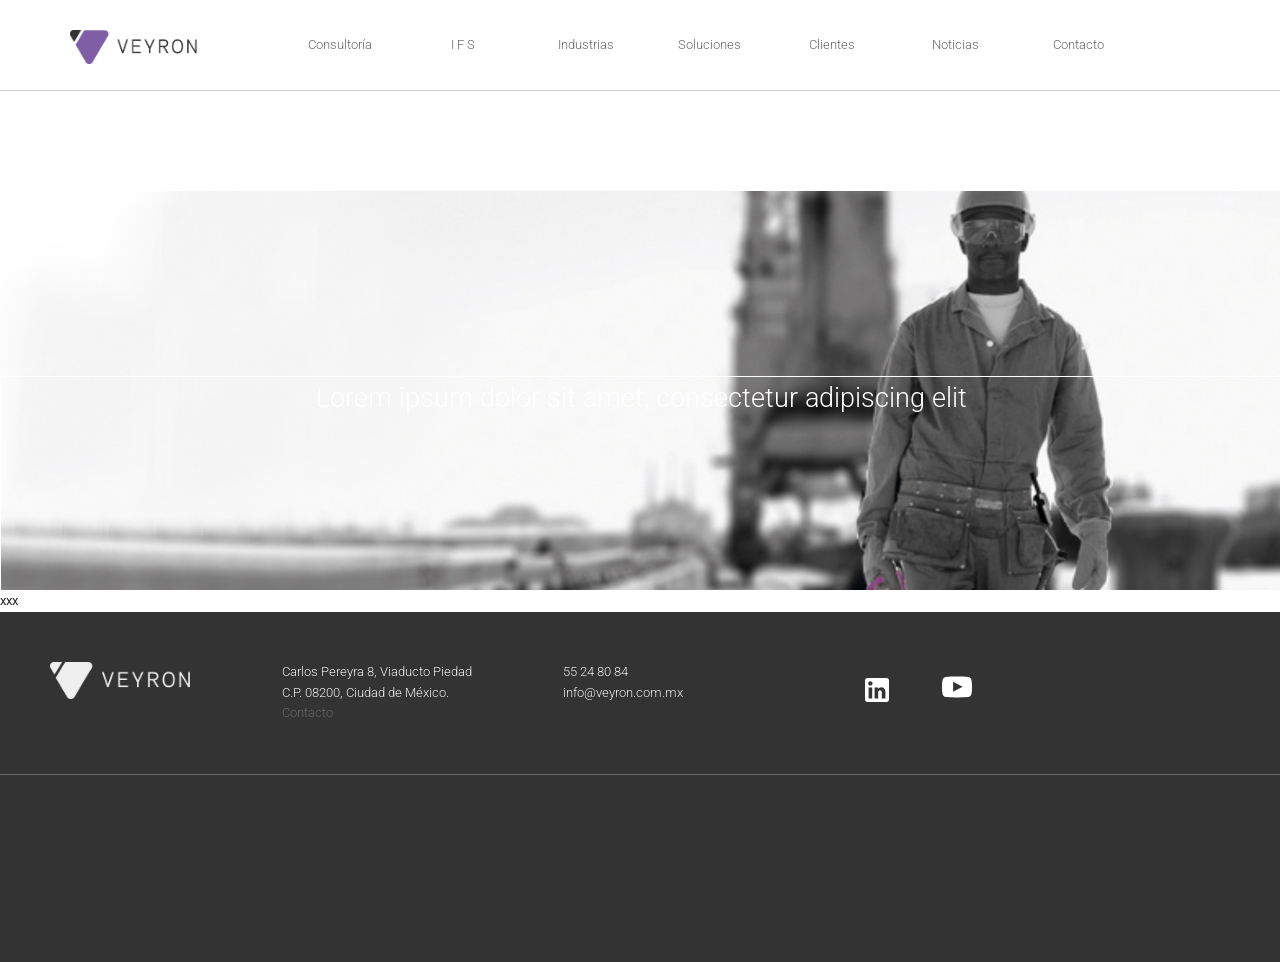
==== 0_index.html @ 00d9cc30 "order" ====
<!DOCTYPE html>
<html>
<head>
	<meta charset="utf-8">
	<title>Veyron</title>
	<link rel="stylesheet" type="text/css" href="css/style.css">
	<script src="js/modernizr.custom.js"></script>
</head>	
<body>
		<nav>  <!-- navegation bar -->
		  <div>
		  	<img id="logo" src="images/v_logos/logo.jpg">
		  </div>	
		  <div>
		      <ul> 
		        <li ><a class="hvr-underline-from-center" href="#">Consultoría</a></li>     
		        <li ><a class="hvr-underline-from-center" href="ifs.html"> I F S </a></li>
		        <li ><a class="hvr-underline-from-center" href="#"> Industrias </a></li>
	            <li ><a class="hvr-underline-from-center" href="#"> Soluciones</a></li>
               	<li ><a class="hvr-underline-from-center" href="#"> Clientes </a></li>
		        <li ><a class="hvr-underline-from-center" href="#">Noticias </a></li>
		       	<li ><a class="hvr-underline-from-center" href="#">Contacto</a></li>
		      </ul>
		  </div>
		</nav>	<!-- navegation bar -->

	
		<div id="title"><!-- small header -->
			
		</div>		

		<div id="banner">
			<div id="principal">Lorem ipsum dolor sit amet, consectetur adipiscing elit</div>
		</div><!-- end header  -->



		<!-- wrapper -->
		<div id="wrapper">
			xxx
		</div>





<!-- footer  -->
		<footer> 
			<div class="twelve columns">  
				<div class="three columns">
					<img id="logo_white" src="images/v_logos/logo_white.png">
				</div>
				
				<div class="three columns">
					Carlos Pereyra 8, Viaducto Piedad <br>
					C.P. 08200, Ciudad de México.<br>
					<a >Contacto </a>
				</div>	
				<div class="three columns">
					55 24 80 84  <br>
					info@veyron.com.mx
				</div>
				<div class="four columns">
					<li> <a href="#"> <img  class="ico" src="images/icons/linkedin.svg"> </li></a>
					<li> <a href="#"> <img  class="icons" src="images/icons/youtube.svg"> </li> </a>
			
				</div>
			</div>

			<div class="twelve columns base">
	
			</div>		
		</footer>  

<script src="js/toucheffects.js"></script>

</body>

</html>
---- css/style.css ----
@import url('https://fonts.googleapis.com/css?family=Roboto:300,400');

html {
  font-size: 62.5%;}

body {
  font-size: 1.3em; /* currently ems cause chrome bug misinterpreting rems on body element */
  line-height: 1.6;
  font-weight: 400;
  font-family: 'Roboto', sans-serif;
  color: #222; 
  background-color: #f5f5f5;
  width: 100%;
  height: 100%;
}


#principal{
  border: 1px solid white;
  color: #fff;
  font-weight: 300;
  position: absolute;
  font-size: 20pt;
  position: absolute;
  bottom: 0;
  width: 100%;
  text-align: center;
  padding-bottom: 170px;
}


h2{
  font-weight: 300;
  color: #fcfcfc;
  padding:20px 8%;
  letter-spacing: .5px;
}

h3{
  color: #666;
  font-weight:400;
  font-size: 20px;
  font-weight: 300;
  margin: 0px;
  padding: 25px 5%;
}


/*@media (min-width: 550px) {
  .container {
    width: 80%; }
  .column,
  .columns {
    margin-left: 4%; }
  .column:first-child,
  .columns:first-child {
    margin-left: 0; }*/

.one.column,
  .one.columns                    { width: 4.66666666667%; }
  .two.columns                    { width: 13.3333333333%; }
  .three.columns                  { width: 22%;            }
  .four.columns                   { width: 30.6666666667%; }
  .five.columns                   { width: 39.3333333333%; }
  .six.columns                    { width: 48%;            }
  .seven.columns                  { width: 56.6666666667%; }
  .eight.columns                  { width: 65.3333333333%; }
  .nine.columns                   { width: 74.0%;          }
  .ten.columns                    { width: 82.6666666667%; }
  .eleven.columns                 { width: 91.3333333333%; }
  .twelve.columns                 { width: 100%; margin-left: 0; }

  .icons{
  	width: 30px;
    margin: 10px 30px;
  } 

.g_icons{
    float: left;
    width: 115px;
}


.ico{
  width: 24px;
  margin: 10px 20px;
}

#logo_white{

  width: 140px;
  margin-left: 50px;
}

nav{
  background-color: white;
  width: 100%;
	height: 90px;
  max-width: 1360px;
  margin: 0 auto;
	border-bottom: 1px solid #ccc;
  z-index: 1;
  /*font-size: 11pt;*/
}

nav div{
	float: left;
}

nav div #logo{
	width: 130px;
	margin: 30px 0 0 70px;
	float: left;
}

nav div ul{
	margin: 35px 0 0 40px;
}
nav div ul li {

	display: inline-block;
	width: 120px;
	text-align: center;
	font-weight: 300;
}

a{
	color: #666666;
	text-decoration: none;
}




#title{
  width: 100%;
  max-width: 1360px;
  margin: 0 auto;
  background-color: white;
  height: 100px;
}

#banner{
  max-width: 1360px;
  width: 100%;
  height: 400px;
  margin: 0 auto;
  background-image: url("../images/banners/b1.jpg");
  position: relative;

}

header #banner_title{
  width: 70%;
  height: 180px;
  margin: 0px 0px 0px 15%;
  position: absolute;
  bottom: 0;
  background-color: #79618e;
}


#wrapper{
  width: 100%;
  position: relative;
  overflow: auto;
  background-color: white;
  max-width: 1360px;
  margin: 0 auto;
}


input[type="submit"],
input[type="text"],
textarea{
  width: 100%;
  height: 38px;
  padding: 6px 10px; /* The 6px vertically centers text on FF, ignored by Webkit */
  background-color: #fff;
  border: 1px solid #D1D1D1;
  box-shadow: none;
  box-sizing: border-box; 
  margin: 10px 10px;
}

input[type="text"]:focus{
  border-color: #79618e;
}

 
textarea{
    -webkit-appearance: none;
     -moz-appearance: none;
          appearance: none;
          min-height: 65px;
          padding-top: 6px;
          padding-bottom: 6px; 
}


input[type="submit"]{
     background-color: #79618e;
    border: none;
    color: #fff;
    font-weight: 300;
}

input[type="submit"]:hover{
  opacity: 0.5;
}


#ifs{
font-size: 60pt;
font-weight: 400;
margin: 10px 50px; 
float: left;
color: #79618e;
}

#ifs_p{
  font-size: 13pt;
  padding: 40px 50px 0px 0px;
}


#ifs_menu{
  margin-left: 5px;
}


#part1{
  /*border: 1px solid #ccc;*/
  margin: 0px 0px 20px 0px;
}

.top{
  padding: 20px 20px;
  font-size: 13pt;
  border: 1px solid #ccc;
  height: 150px;

}


#table_customer ul{
  list-style-type: none;
  margin: 0;
  padding: 0;
  /*border-top: .5px solid #ccc;*/
  width: 100%;
}

#table_customer li{
  width: 340px;
  /*border: 1px solid #ccc;*/
  height: 200px;
  text-align: center;
  background-color: #eee;
  display: inline-block;
}

.customer{
  width: 350px;
  margin-top: 40px;
}


.ifs_icon{
  width: 200px;
  text-align: center;
  /*border: 1px solid #ccc;*/
  margin: 0 auto;
}

#ifs_menu ul {
  margin: 0px;
  padding: 0px;
  list-style-type: none;
  overflow: hidden;
}

#ifs_menu li{
  width: 24.8%;
  height: 300px;
  background-color: #eee;
  text-transform: uppercase;
  float: left;
  text-align: center;
  border-right: 2px solid #fff;
  font-size: 11pt;
}


.square{
  border: 1px solid;
  width: 100px;
  text-align: center;
  font-weight: 500;
  margin-bottom: 1px;
  padding: 15px 5px;
  color: #fff;
}



/*IFS Table*/

#table {
  margin: 200px 0px 100px 6%;
}
#table li {
  display: inline-block;
  margin: 0px 10px 0px 0px;
  vertical-align: bottom;
}

#table ul{
  vertical-align: bottom;
}

hr{
  width: 88%;
  margin: 0px 40px;
}

/*COLORS */
.y{background-color: #feaa00;}
.m{background-color:#c70075;}
.b{background-color: #0191ca;}
.g {background-color:#2ca23d;}
.gl{background-color:#8ac84a;}
.o {background-color:#f67107;}
.ol{background-color: #cec006;}
.navy{background-color: #006e9c;}
.red{background-color: #f34026;}
.grey{background-color: #444;
      height: 50px;}


/*FOOTER */

footer{
  width: 100%;
  max-width: 1360px;
  margin: 0 auto;
  font-weight: 300;
  padding-top: 50px;
	color: #ececec;
	background-color: #333;
	height:300px;
  overflow: auto;
}


footer div {
float: left;
}

footer li{
  display: inline-block;

}



section{
  float: left;
}


#p_contact{
  width: 50%;
  font-size: 14pt;
margin: 80px 80px ;
}



iframe{
float: left;
margin: 50px  0px;
}

#title_contact{
  font-size: 12pt;
  border-bottom: 1px solid #ccc;
  padding: 20px 20px;
  margin: 20px 0px;
}

#adress{
  background-color: white;
}

#form{
  background-color: white;
}



.base{
  margin-top: 50px;
  border-top: 1px solid #666;
}



#tab_menu ul{
  margin: 0;
  padding: 0;
}

#tab_menu ul li {
  width: 300px;
  height: 100px;
  list-style-type: none;
  border: 1px solid #ccc;
  padding: 10px
}


.tab_icon{
  /*background-color: #ccc;*/
  float: left;
  width: 40%;
  height: 100%;
}



.tab_title{
  height: 100%;
  font-weight: 400;
  text-transform: uppercase;
}


.tab_title div{
padding-top: 12%;
}

.block{
  width: 33.3%;
  height: 300px;
  float: left;
  background-color: #ccc;
}


/*HOVER STYLES 
   ========================================================================== */

/* Underline From Center */
.hvr-underline-from-center {
  display: inline-block;
  vertical-align: middle;
  -webkit-transform: perspective(1px) translateZ(0);
  transform: perspective(1px) translateZ(0);
  box-shadow: 0 0 1px transparent;
  position: relative;
  overflow: hidden;
}
.hvr-underline-from-center:before {
  content: "";
  position: absolute;
  z-index: -1;
  left: 50%;
  right: 50%;
  bottom: 0;
  background: #666666;
  height: 1px;
  -webkit-transition-property: left, right;
  transition-property: left, right;
  -webkit-transition-duration: 0.3s;
  transition-duration: 0.3s;
  -webkit-transition-timing-function: ease-out;
  transition-timing-function: ease-out;
}
.hvr-underline-from-center:hover:before, .hvr-underline-from-center:focus:before, .hvr-underline-from-center:active:before {
  left: 0;
  right: 0;
}



/* COMPONENTS INDEX 
   ========================================================================== */

.grid {
  width: 100%;
  height: 100%;
  padding: 0px 0px 100px 0px;
  max-width: 1280px;
  margin: 0 auto;
  list-style: none;
  text-align: center;
  position: relative;
}



.grid li {
  display: inline-block;
  float: left;
  width: 33.3%;
  margin: 0;
  text-align: left;
  position: relative;


}

.grid figure {
  margin: 0;
  position: relative;
}

.grid figure img {
  max-width: 100%;
  display: block;
  position: relative;
  /*border: 1px solid purple;*/
}

.grid figcaption {
  position: absolute;
  top: 0;
  left: 0;
  padding: 20px;
  background: #fff;
  color: #ed4e6e;
}

.grid figcaption h3 {
  margin: 0;
  padding: 0;
  color: #ddd;
}

/*.grid figcaption span:before {
  content: 'by ';
}*/

.grid figcaption a {
  text-align: center;
  padding: 5px 10px;
  border-radius: 2px;
  /*display: inline-block;*/
  background: #ed4e6e;
  color: #fff;
}

/* Individual Caption Styles */



/* Caption Style 3 */
.cs-style-3 figure {
  overflow: hidden;
}

.cs-style-3 figure img {
  -webkit-transition: -webkit-transform 0.4s;
  -moz-transition: -moz-transform 0.4s;
  transition: transform 0.4s;
}

.no-touch .cs-style-3 figure:hover img,
.cs-style-3 figure.cs-hover img {
  -webkit-transform: translateY(-30px);
  -moz-transform: translateY(-30px);
  -ms-transform: translateY(-30px);
  transform: translateY(-30px);
}

.cs-style-3 figcaption {
  height: 100px;
  width: 100%;
  top: auto;
  bottom: 0;
  opacity: 1;
  -webkit-transform: translateY(50%);
  -moz-transform: translateY(50%);
  -ms-transform: translateY(50%);
  transform: translateY(50%);
  -webkit-transition: -webkit-transform 0.4s, opacity 0.1s 0.3s;
  -moz-transition: -moz-transform 0.4s, opacity 0.1s 0.3s;
  transition: transform 0.4s, opacity 0.1s 0.3s;
}

.no-touch .cs-style-3 figure:hover figcaption,
.cs-style-3 figure.cs-hover figcaption {
  opacity: 1;
  -webkit-transform: translateY(30px);
  -moz-transform: translateY(30px);
  -ms-transform: translateY(30px);
  transform: translateY(30px);
  -webkit-transition: -webkit-transform 0.4s, opacity 0.1s;
  -moz-transition: -moz-transform 0.4s, opacity 0.1s;
  transition: transform 0.4s, opacity 0.1s;
}



.no-touch .cs-style-7 figure:hover figcaption h3,
.no-touch .cs-style-7 figure:hover figcaption span,
.no-touch .cs-style-7 figure:hover figcaption a,
.cs-style-7 figure.cs-hover figcaption h3,
.cs-style-7 figure.cs-hover figcaption span,
.cs-style-7 figure.cs-hover figcaption a {
  -webkit-transition: opacity 0.3s 0.2s;
  -moz-transition: opacity 0.3s 0.2s;
  transition: opacity 0.3s 0.2s;
  opacity: 1;
}

@media screen and (max-width: 31.5em) {
  .grid {
    padding: 10px 10px 100px 10px;
  }
  .grid li {
    width: 100%;
    min-width: 300px;
  }
}

/*NORMALIZE STYLES
   ========================================================================== */



   /*! normalize.css v3.0.2 | MIT License | git.io/normalize */

/**
 * 1. Set default font family to sans-serif.
 * 2. Prevent iOS text size adjust after orientation change, without disabling
 *    user zoom.
 */

html {
  font-family: sans-serif; /* 1 */
  -ms-text-size-adjust: 100%; /* 2 */
  -webkit-text-size-adjust: 100%; /* 2 */
}

/**
 * Remove default margin.
 */

body {
  margin: 0;
}

/* HTML5 display definitions
   ========================================================================== */

/**
 * Correct `block` display not defined for any HTML5 element in IE 8/9.
 * Correct `block` display not defined for `details` or `summary` in IE 10/11
 * and Firefox.
 * Correct `block` display not defined for `main` in IE 11.
 */

article,
aside,
details,
figcaption,
figure,
footer,
header,
hgroup,
main,
menu,
nav,
section,
summary {
  display: block;
}

/**
 * 1. Correct `inline-block` display not defined in IE 8/9.
 * 2. Normalize vertical alignment of `progress` in Chrome, Firefox, and Opera.
 */

audio,
canvas,
progress,
video {
  display: inline-block; /* 1 */
  vertical-align: baseline; /* 2 */
}

/**
 * Prevent modern browsers from displaying `audio` without controls.
 * Remove excess height in iOS 5 devices.
 */

audio:not([controls]) {
  display: none;
  height: 0;
}

/**
 * Address `[hidden]` styling not present in IE 8/9/10.
 * Hide the `template` element in IE 8/9/11, Safari, and Firefox < 22.
 */

[hidden],
template {
  display: none;
}

/* Links
   ========================================================================== */

/**
 * Remove the gray background color from active links in IE 10.
 */

a {
  background-color: transparent;
}

/**
 * Improve readability when focused and also mouse hovered in all browsers.
 */

a:active,
a:hover {
  outline: 0;
}

/* Text-level semantics
   ========================================================================== */

/**
 * Address styling not present in IE 8/9/10/11, Safari, and Chrome.
 */

abbr[title] {
  border-bottom: 1px dotted;
}

/**
 * Address style set to `bolder` in Firefox 4+, Safari, and Chrome.
 */

b,
strong {
  font-weight: bold;
}

/**
 * Address styling not present in Safari and Chrome.
 */

dfn {
  font-style: italic;
}

/**
 * Address variable `h1` font-size and margin within `section` and `article`
 * contexts in Firefox 4+, Safari, and Chrome.
 */

h1 {
  font-size: 2em;
  margin: 0.67em 0;
}

/**
 * Address styling not present in IE 8/9.
 */

mark {
  background: #ff0;
  color: #000;
}

/**
 * Address inconsistent and variable font size in all browsers.
 */

small {
  font-size: 80%;
}

/**
 * Prevent `sub` and `sup` affecting `line-height` in all browsers.
 */

sub,
sup {
  font-size: 75%;
  line-height: 0;
  position: relative;
  vertical-align: baseline;
}

sup {
  top: -0.5em;
}

sub {
  bottom: -0.25em;
}

/* Embedded content
   ========================================================================== */

/**
 * Remove border when inside `a` element in IE 8/9/10.
 */

img {
  border: 0;
}

/**
 * Correct overflow not hidden in IE 9/10/11.
 */

svg:not(:root) {
  overflow: hidden;
}

/* Grouping content
   ========================================================================== */

/**
 * Address margin not present in IE 8/9 and Safari.
 */

figure {
  margin: 1em 40px;
}

/**
 * Address differences between Firefox and other browsers.
 */

hr {
  -moz-box-sizing: content-box;
  box-sizing: content-box;
  height: 0;
}

/**
 * Contain overflow in all browsers.
 */

pre {
  overflow: auto;
}

/**
 * Address odd `em`-unit font size rendering in all browsers.
 */

code,
kbd,
pre,
samp {
  font-family: monospace, monospace;
  font-size: 1em;
}

/* Forms
   ========================================================================== */

/**
 * Known limitation: by default, Chrome and Safari on OS X allow very limited
 * styling of `select`, unless a `border` property is set.
 */

/**
 * 1. Correct color not being inherited.
 *    Known issue: affects color of disabled elements.
 * 2. Correct font properties not being inherited.
 * 3. Address margins set differently in Firefox 4+, Safari, and Chrome.
 */

button,
input,
optgroup,
select,
textarea {
  color: inherit; /* 1 */
  font: inherit; /* 2 */
  margin: 0; /* 3 */
}

/**
 * Address `overflow` set to `hidden` in IE 8/9/10/11.
 */

button {
  overflow: visible;
}

/**
 * Address inconsistent `text-transform` inheritance for `button` and `select`.
 * All other form control elements do not inherit `text-transform` values.
 * Correct `button` style inheritance in Firefox, IE 8/9/10/11, and Opera.
 * Correct `select` style inheritance in Firefox.
 */

button,
select {
  text-transform: none;
}

/**
 * 1. Avoid the WebKit bug in Android 4.0.* where (2) destroys native `audio`
 *    and `video` controls.
 * 2. Correct inability to style clickable `input` types in iOS.
 * 3. Improve usability and consistency of cursor style between image-type
 *    `input` and others.
 */

button,
html input[type="button"], /* 1 */
input[type="reset"],
input[type="submit"] {
  -webkit-appearance: button; /* 2 */
  cursor: pointer; /* 3 */
}

/**
 * Re-set default cursor for disabled elements.
 */

button[disabled],
html input[disabled] {
  cursor: default;
}

/**
 * Remove inner padding and border in Firefox 4+.
 */

button::-moz-focus-inner,
input::-moz-focus-inner {
  border: 0;
  padding: 0;
}

/**
 * Address Firefox 4+ setting `line-height` on `input` using `!important` in
 * the UA stylesheet.
 */

input {
  line-height: normal;
}

/**
 * It's recommended that you don't attempt to style these elements.
 * Firefox's implementation doesn't respect box-sizing, padding, or width.
 *
 * 1. Address box sizing set to `content-box` in IE 8/9/10.
 * 2. Remove excess padding in IE 8/9/10.
 */

input[type="checkbox"],
input[type="radio"] {
  box-sizing: border-box; /* 1 */
  padding: 0; /* 2 */
}

/**
 * Fix the cursor style for Chrome's increment/decrement buttons. For certain
 * `font-size` values of the `input`, it causes the cursor style of the
 * decrement button to change from `default` to `text`.
 */

input[type="number"]::-webkit-inner-spin-button,
input[type="number"]::-webkit-outer-spin-button {
  height: auto;
}

/**
 * 1. Address `appearance` set to `searchfield` in Safari and Chrome.
 * 2. Address `box-sizing` set to `border-box` in Safari and Chrome
 *    (include `-moz` to future-proof).
 */

input[type="search"] {
  -webkit-appearance: textfield; /* 1 */
  -moz-box-sizing: content-box;
  -webkit-box-sizing: content-box; /* 2 */
  box-sizing: content-box;
}

/**
 * Remove inner padding and search cancel button in Safari and Chrome on OS X.
 * Safari (but not Chrome) clips the cancel button when the search input has
 * padding (and `textfield` appearance).
 */

input[type="search"]::-webkit-search-cancel-button,
input[type="search"]::-webkit-search-decoration {
  -webkit-appearance: none;
}

/**
 * Define consistent border, margin, and padding.
 */

fieldset {
  border: 1px solid #c0c0c0;
  margin: 0 2px;
  padding: 0.35em 0.625em 0.75em;
}

/**
 * 1. Correct `color` not being inherited in IE 8/9/10/11.
 * 2. Remove padding so people aren't caught out if they zero out fieldsets.
 */

legend {
  border: 0; /* 1 */
  padding: 0; /* 2 */
}

/**
 * Remove default vertical scrollbar in IE 8/9/10/11.
 */

textarea {
  overflow: auto;
}

/**
 * Don't inherit the `font-weight` (applied by a rule above).
 * NOTE: the default cannot safely be changed in Chrome and Safari on OS X.
 */

optgroup {
  font-weight: bold;
}

/* Tables
   ========================================================================== */

/**
 * Remove most spacing between table cells.
 */

table {
  border-collapse: collapse;
  border-spacing: 0;
}

td,
th {
  padding: 0;
}
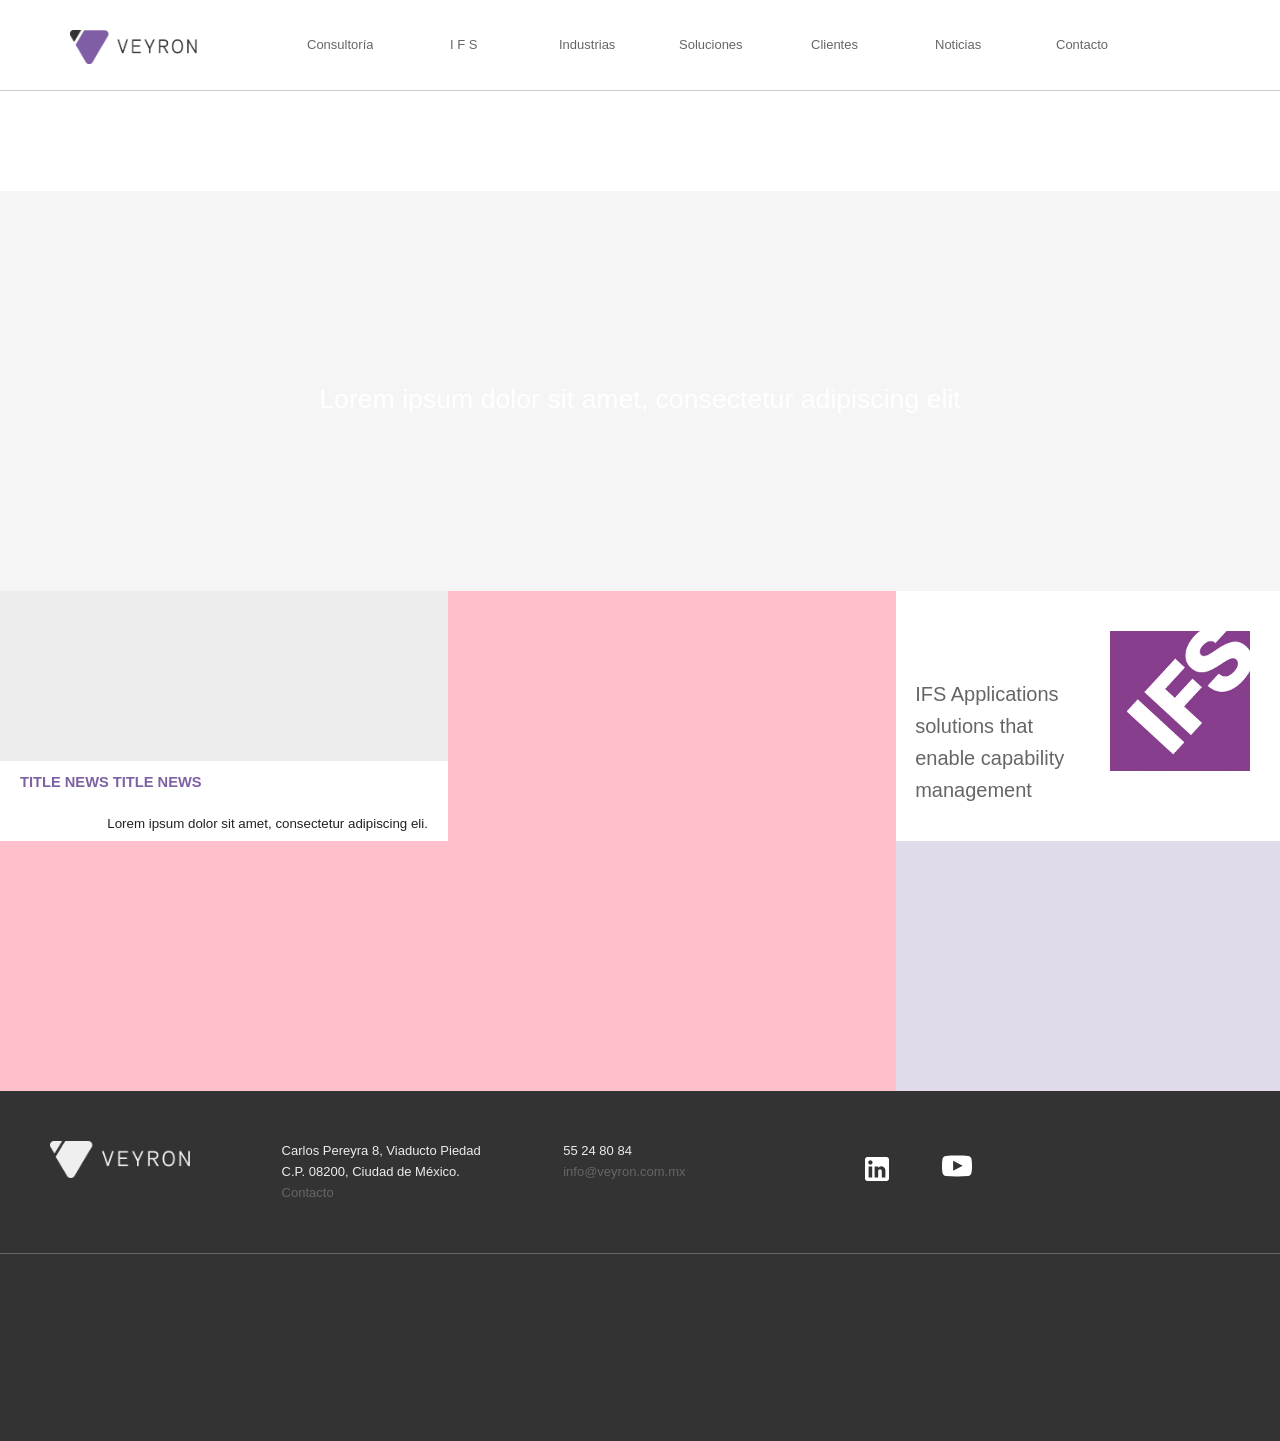
==== commit 6946d5c3: "first commit" ====
--- a/0_index.html
+++ b/0_index.html
@@ -2,7 +2,7 @@
 <html>
 <head>
 	<meta charset="utf-8">
-	<title>Veyron</title>
+	<title>IFS México Veyron </title>
 	<link rel="stylesheet" type="text/css" href="css/style.css">
 	<script src="js/modernizr.custom.js"></script>
 </head>	
@@ -14,10 +14,10 @@
 		  <div>
 		      <ul> 
 		        <li ><a class="hvr-underline-from-center" href="#">Consultoría</a></li>     
-		        <li ><a class="hvr-underline-from-center" href="ifs.html"> I F S </a></li>
-		        <li ><a class="hvr-underline-from-center" href="#"> Industrias </a></li>
-	            <li ><a class="hvr-underline-from-center" href="#"> Soluciones</a></li>
-               	<li ><a class="hvr-underline-from-center" href="#"> Clientes </a></li>
+		        <li ><a class="hvr-underline-from-center" href="1_ifs.html"> I F S </a></li>
+		        <li ><a class="hvr-underline-from-center" href="2_industrias.html"> Industrias </a></li>
+	            <li ><a class="hvr-underline-from-center" href="3_soluciones.html"> Soluciones</a></li>
+               	<li ><a class="hvr-underline-from-center" href="4_clientes.html"> Clientes </a></li>
 		        <li ><a class="hvr-underline-from-center" href="#">Noticias </a></li>
 		       	<li ><a class="hvr-underline-from-center" href="#">Contacto</a></li>
 		      </ul>
@@ -37,12 +37,32 @@
 
 		<!-- wrapper -->
 		<div id="wrapper">
-			xxx
+			<div id="news">
+				<article>
+					<div>
+						 <h4> Title news  Title news</h4>
+						 <p>
+							Lorem ipsum dolor sit amet, consectetur adipiscing eli.
+						 </p>
+					</div>
+				</article>
+			</div>
+
+			<section>
+				<div class="static">
+					<img id="ifs_logo" src="images/v_logos/IFS.png">
+					<br><br><br>
+					<h3> 
+						IFS Applications solutions that enable capability management
+					</h3>
+				</div>
+
+				<div class="static" id="second">
+					<h3> </h3>
+				</div>
+			</section>
+
 		</div>
-
-
-
-
 
 <!-- footer  -->
 		<footer> 
@@ -54,11 +74,11 @@
 				<div class="three columns">
 					Carlos Pereyra 8, Viaducto Piedad <br>
 					C.P. 08200, Ciudad de México.<br>
-					<a >Contacto </a>
+					<a>Contacto </a>
 				</div>	
 				<div class="three columns">
 					55 24 80 84  <br>
-					info@veyron.com.mx
+					<a href="mailto:info@veyron.com.mx" target="_top">	info@veyron.com.mx</a>
 				</div>
 				<div class="four columns">
 					<li> <a href="#"> <img  class="ico" src="images/icons/linkedin.svg"> </li></a>
--- a/css/style.css
+++ b/css/style.css
@@ -1,4 +1,4 @@
-@import url('https://fonts.googleapis.com/css?family=Roboto:300,400');
+@import ƒ('https://fonts.googleapis.com/css?family=Roboto:300,400');
 
 html {
   font-size: 62.5%;}
@@ -16,7 +16,7 @@
 
 
 #principal{
-  border: 1px solid white;
+  /*border: 1px solid white;*/
   color: #fff;
   font-weight: 300;
   position: absolute;
@@ -45,6 +45,11 @@
   padding: 25px 5%;
 }
 
+
+h4{
+  text-transform: uppercase;
+  font-weight: bold;
+}
 
 /*@media (min-width: 550px) {
   .container {
@@ -75,10 +80,6 @@
     margin: 10px 30px;
   } 
 
-.g_icons{
-    float: left;
-    width: 115px;
-}
 
 
 .ico{
@@ -96,7 +97,7 @@
   background-color: white;
   width: 100%;
 	height: 90px;
-  max-width: 1360px;
+  max-width: 1280px;
   margin: 0 auto;
 	border-bottom: 1px solid #ccc;
   z-index: 1;
@@ -134,18 +135,19 @@
 
 #title{
   width: 100%;
-  max-width: 1360px;
+   max-width: 1280px;
   margin: 0 auto;
   background-color: white;
   height: 100px;
 }
 
 #banner{
-  max-width: 1360px;
+  max-width: 1280px;
   width: 100%;
   height: 400px;
   margin: 0 auto;
-  background-image: url("../images/banners/b1.jpg");
+  /*background-image: url("../images/banners/b1.jpg");*/
+  background-image: url("http://placehold.it/1280x330");
   position: relative;
 
 }
@@ -161,12 +163,66 @@
 
 
 #wrapper{
+   max-width: 1280px;
   width: 100%;
   position: relative;
   overflow: auto;
   background-color: white;
-  max-width: 1360px;
   margin: 0 auto;
+}
+
+
+
+
+
+#news{
+  width: 70%;
+  background-color: pink;
+  height: 500px;
+  float: left;
+}
+
+article{
+  /*border: 1px solid #ccc;*/
+  width: 50%;
+  height: 250px;
+  float: left;
+  background-color: #EDEDED;
+}
+
+article div{
+  width: 100%;
+  height: 80px;
+  background-color: white;
+  margin-bottom: 0px;
+  top: 150px;
+  position: relative;
+}
+
+
+.static{
+  height: 250PX;
+}
+
+#second{
+  background-color: #E0DAEA;
+}
+
+
+section{
+  width: 30%;
+  /*background-color: green;*/
+  height: 500px;
+  float: left;
+}
+
+#ifs_logo{
+  /*border: 1px solid pink;*/
+  padding: 15px 15px;
+  margin: 25px 15px 0px 0px;
+  float: right;
+  width: 140px;
+
 }
 
 
@@ -224,10 +280,6 @@
 }
 
 
-#ifs_menu{
-  margin-left: 5px;
-}
-
 
 #part1{
   /*border: 1px solid #ccc;*/
@@ -264,33 +316,6 @@
   width: 350px;
   margin-top: 40px;
 }
-
-
-.ifs_icon{
-  width: 200px;
-  text-align: center;
-  /*border: 1px solid #ccc;*/
-  margin: 0 auto;
-}
-
-#ifs_menu ul {
-  margin: 0px;
-  padding: 0px;
-  list-style-type: none;
-  overflow: hidden;
-}
-
-#ifs_menu li{
-  width: 24.8%;
-  height: 300px;
-  background-color: #eee;
-  text-transform: uppercase;
-  float: left;
-  text-align: center;
-  border-right: 2px solid #fff;
-  font-size: 11pt;
-}
-
 
 .square{
   border: 1px solid;
@@ -302,26 +327,151 @@
   color: #fff;
 }
 
+.ifs_icon{
+  width: 140px;
+  text-align: center;
+  /*border: 1px solid #ccc;*/
+  margin: 0 auto;
+}
+
+#ifs_menu{
+  margin: 0px;
+  padding: 0px;
+  list-style-type: none;
+  width: 100%;
+}
+
+#ifs_menu li{
+ display: inline-grid;
+ float: left;
+ background: #E5E5E5;
+ width: 25%;
+ height: 250px;
+ text-align: center;
+}
+
+
+
+/*IFS DESCRIPTION */
+
+/*section one */
+#sec_first{
+  width: 100%;
+  border: 1px solid #ccc;
+  height: 200px;
+  background: purple;
+}
+
+#sec_first #one{
+  width: 30%;
+  background-color: grey;
+  float: left;
+  height: 200px;
+}
+
+#sec_first #two{
+  width: 70%;
+float: left;
+}
+
+#sec_two {
+  width: 100%;
+}
+#sec_first #two p{
+
+  padding: 30px 50px;
+}
+
+
+
+
+
+
+#sec_third{
+  width: 100%;
+  height: 220px;
+}
+
+#sec_third div{
+  width: 50%;
+  float: left;
+    height: 220px;
+  margin-bottom: 100px;
+  border-bottom: 1px solid #ccc;
+
+}
+
+#sec_third div p{
+  margin: 60px 60px;
+  text-align: justify;
+}
+
+
 
 
 /*IFS Table*/
 
-#table {
-  margin: 200px 0px 100px 6%;
-}
-#table li {
+#components_table {
+  /*border: 1px solid #ccc;*/
+  width: 100%;
+  margin: 400px 0px 100px 0px;
+    /*background-color: purple; */
+}
+
+#components_table li {
   display: inline-block;
   margin: 0px 10px 0px 0px;
   vertical-align: bottom;
-}
-
-#table ul{
+
+}
+
+#components_table ul{
   vertical-align: bottom;
+  /*background-color: red;*/
+  /*margin: 0 auto;*/
+  text-align: center;
+
 }
 
 hr{
   width: 88%;
-  margin: 0px 40px;
+  text-align: center;
+}
+
+
+
+/*INDUSTRIAS REEL*/
+
+#industrias_reel{
+  width: 100%;
+  border-top: 1px solid #ccc;
+  border-bottom: 1px solid #ccc;
+  height: 250px;
+  background: white;
+}
+
+#industrias_reel .individual{
+  width: 140px;
+  /*border: 1px solid #ccc;*/
+  float: left;
+  margin: 20px 50px 0px 50px;
+  opacity: 0.5;
+}
+
+#industrias_reel .individual:hover{
+  opacity: 1;
+}
+
+
+#industrias_reel .individual h4{
+  text-align: center;
+}
+
+.g_icons{
+    margin: 0 auto;
+    color: #ccc;
+    width: 100px;
+    /*border: 1px solid #ccc;*/
 }
 
 /*COLORS */
@@ -338,11 +488,202 @@
       height: 50px;}
 
 
+#general_menu{
+/*  background-color: #CCC;*/
+  width: 20%;
+  float: left;
+}
+
+#general_menu ul{
+    margin: 0px;
+   padding: 0px;
+}
+
+#general_menu li{
+  list-style-type: none;
+  text-align: center;
+  /*background-color: purple;*/
+  margin: 0px;
+  padding-bottom: 20px;
+  border-bottom: 1px solid #ccc;
+  border-right: 1px solid #ccc;
+     background-color: inherit;
+        background-color: #EFEFEF;
+         cursor: pointer;
+    transition: 0.3s;
+}
+
+#general_menu li:hover{
+  background-color: #fff;
+}
+
+
+#general_menu li.active{
+   background-color: #EFEFEF;
+}
+
+
+#general_layout{
+/*background-color: grey;*/
+
+width: 80%;
+float: right;
+}
+
+
+
+
+
+#industria_layout h3{
+  padding: 10px 60px;
+  font-size: 16pt;
+}
+
+#industria_layout h4{
+  padding: 10px 60px;
+  font-weight: normal;
+
+}
+
+#in_layout_head{
+/*border-bottom: 1px solid #ccc;*/
+}
+
+
+#industria_layout p{
+  padding: 20px 60px;
+  /*font-weight: bold;*/
+}
+
+#industria_layout ul{
+   text-align: center;
+  /*border: 1px solid #ccc;*/
+  
+    width: 90%;
+    margin-left: 3%;
+
+}
+
+#industria_layout li{
+  display: inline-block;
+  text-align: center;
+  /*border: 1px solid #ccc;*/
+  margin: 40px 20px;
+  font-size: 11pt;
+  text-transform: uppercase;
+
+
+}
+
+#industria_layout li span {
+  color: #89B868;
+  padding-right: 10px;
+}
+
+#specifics{
+  width: 100%;
+  margin: 0px;
+  margin-left: 60px;
+}
+
+#specifics ul{
+  margin: 0px;
+  padding: 0px;
+
+}
+
+#specifics ul li {
+  border-top: 1px solid #ccc;
+  list-style: none;
+  height: 300px;
+  width: 100%;
+}
+
+#specifics ul li h4{
+  padding: 0px 80px 0px 50px;
+  font-size: 13pt;
+  color: #89B868;
+  margin-top: 50px;
+}
+
+
+
+#specifics ul li p{
+
+  padding: 0px 80px 0px 50px;
+  text-align: justify;
+}
+
+
+#image{
+  width: 40%;
+  height: 300px;
+  float: left;
+}
+
+#in_image{
+  width: 250px;
+  height: 150px;
+  /*border: 1px solid #ccc;*/
+  padding: 60px 80px 0px 50px;
+  background-image: url("../images/images/military2.jpg");
+  margin: 0 auto;
+  margin-top: 45px;
+}
+
+ #text{
+  width: 60%;
+  float: left;
+/*  background: purple;*/
+}
+
+h5 {
+  color: #494949;
+  font-size:11pt;
+  font-weight: normal;
+
+
+}
+
+
+[class^='imghvr-'],
+[class*=' imghvr-'] {
+
+}
+
+#customers_info  h5{
+  padding: 50px 220px;
+}
+
+#all_customers{
+  width: 100%;
+  border-top: 1px solid #ccc;
+  height: 200px;
+}
+
+#single_customer{
+  width: 33.2%;
+  height: 250px;
+  float: left;
+  border-right: 1px solid #ccc;
+  border-bottom: 1px solid #ccc;
+}
+
+
+#single_customer img{
+  /*border: 1px solid #ccc;*/
+  width: 340px;
+  margin: 60px 20px 20px 40px;
+}
+
+
+
+
 /*FOOTER */
 
 footer{
   width: 100%;
-  max-width: 1360px;
+  max-width: 1280px;
   margin: 0 auto;
   font-weight: 300;
   padding-top: 50px;
@@ -362,11 +703,11 @@
 
 }
 
-
+/*
 
 section{
   float: left;
-}
+}*/
 
 
 #p_contact{
@@ -393,10 +734,50 @@
   background-color: white;
 }
 
-#form{
-  background-color: white;
-}
-
+#contact_general{
+  border-top: 1px solid #ccc;
+}
+
+
+#contact_info{
+float: left;
+width:59.5%;
+}
+
+#contact_form{
+  /*background-color: #ccc;*/
+  width: 40%;
+  height: 100%;
+  padding: 50px 0px;
+  padding-bottom: 100px;
+  float: left;
+  text-align: center;
+  border-left: 1px solid #ccc;
+}
+
+
+#contact_form form {
+  padding-top: 50px;
+}
+#contact_form h3 {
+  border-bottom: 1px solid #ccc;
+  text-align: left;
+ padding-left: 45px;
+}
+
+#contact_form input,textarea{ 
+  width: 80%;
+  margin-top: 20px;
+}
+
+
+
+textarea{
+  /*background-color: green;*/
+  height: 50px;
+  min-height: 120px;
+  max-height: 150px;
+}
 
 
 .base{
@@ -425,6 +806,7 @@
   float: left;
   width: 40%;
   height: 100%;
+  border: 1px solid green;
 }
 
 
@@ -446,6 +828,7 @@
   float: left;
   background-color: #ccc;
 }
+
 
 
 /*HOVER STYLES 
@@ -1056,4 +1439,28 @@
 td,
 th {
   padding: 0;
-}+}
+
+
+
+
+
+
+
+
+#news article div h4{
+  color: #7F60A3;
+  padding-left: 20px;
+  padding-top: 10px;
+  width: 90%;
+  font-size: 11pt;
+
+}
+
+#news article div p{
+  font-size: 10pt;
+  padding: 0px;
+  margin: 0px 20px 0px 20px;
+  float: right;
+}
+
